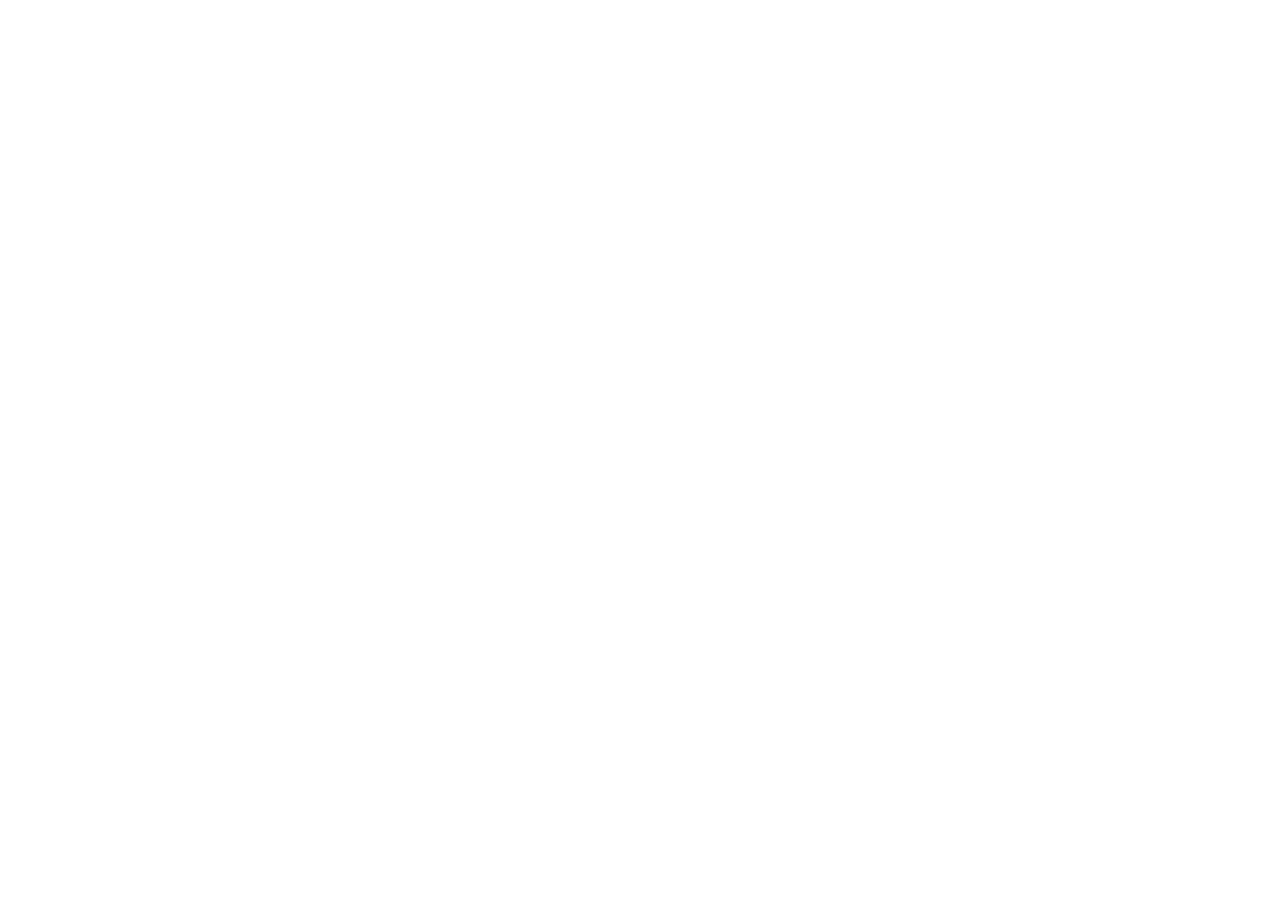
==== Curriculo/identificacao.html @ d039542f "Curriculo" ====
<!DOCTYPE html>
<html lang="pt-br">
<head>
    <meta charset="UTF-8">
    <meta http-equiv="X-UA-Compatible" content="IE=edge">
    <meta name="viewport" content="width=[device-width], initial-scale=1.0">
    <title>Identificação</title>
    <link href="https://cdn.jsdelivr.net/npm/bootstrap@5.3.0-alpha2/dist/css/bootstrap.min.css" rel="stylesheet" integrity="sha384-aFq/bzH65dt+w6FI2ooMVUpc+21e0SRygnTpmBvdBgSdnuTN7QbdgL+OapgHtvPp" crossorigin="anonymous">
    <link rel="stylesheet" href="assets/css/style.css">
</head>
<body>
    
</body>
    <script src="https://cdn.jsdelivr.net/npm/bootstrap@5.3.0-alpha2/dist/js/bootstrap.bundle.min.js" integrity="sha384-qKXV1j0HvMUeCBQ+QVp7JcfGl760yU08IQ+GpUo5hlbpg51QRiuqHAJz8+BrxE/N" crossorigin="anonymous"></script>
</html>
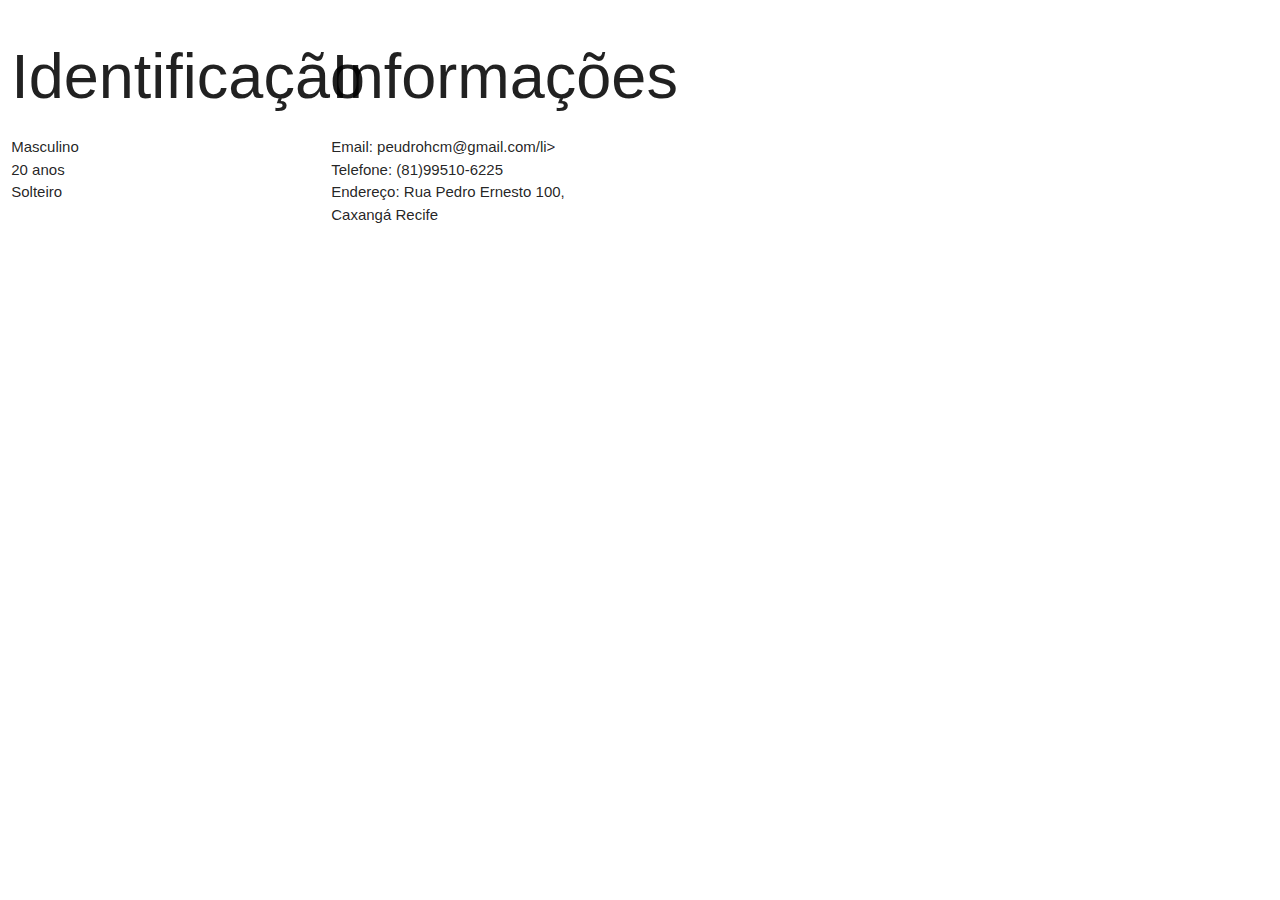
==== commit b6f92dfe: "Curriculo" ====
--- a/Curriculo/identificacao.html
+++ b/Curriculo/identificacao.html
@@ -3,13 +3,33 @@
 <head>
     <meta charset="UTF-8">
     <meta http-equiv="X-UA-Compatible" content="IE=edge">
-    <meta name="viewport" content="width=[device-width], initial-scale=1.0">
+    <meta name="viewport" content="width=device-width, initial-scale=1.0">
     <title>Identificação</title>
-    <link href="https://cdn.jsdelivr.net/npm/bootstrap@5.3.0-alpha2/dist/css/bootstrap.min.css" rel="stylesheet" integrity="sha384-aFq/bzH65dt+w6FI2ooMVUpc+21e0SRygnTpmBvdBgSdnuTN7QbdgL+OapgHtvPp" crossorigin="anonymous">
-    <link rel="stylesheet" href="assets/css/style.css">
+    <link rel="stylesheet" href="https://cdnjs.cloudflare.com/ajax/libs/materialize/1.0.0/css/materialize.min.css">
+    <link href="style.css">
 </head>
-<body>
+<body id="quadro">
+<div class="row col s12">
+    <div class="col s12 m6 l3"> 
+        <h1>Identificação</h1>
+        <ul>
+            <li>Masculino</li>
+            <li>20 anos</li>
+            <li>Solteiro</li>
+        </ul>
+    </div>
+   
+    <div class="col s12 m6 l3">
+        <h1>Informações</h1>
+        <ul>
+            <li>Email: peudrohcm@gmail.com/li>
+            <li>Telefone: (81)99510-6225</li>
+            <li>Endereço: Rua Pedro Ernesto 100, Caxangá Recife</li>
+        </ul>
+    </div>
+    
+</div>
+    
     
 </body>
-    <script src="https://cdn.jsdelivr.net/npm/bootstrap@5.3.0-alpha2/dist/js/bootstrap.bundle.min.js" integrity="sha384-qKXV1j0HvMUeCBQ+QVp7JcfGl760yU08IQ+GpUo5hlbpg51QRiuqHAJz8+BrxE/N" crossorigin="anonymous"></script>
 </html>--- a/Curriculo/style.css
+++ b/Curriculo/style.css
@@ -0,0 +1,4 @@
+#quadro{
+    text-align: center;
+}
+
